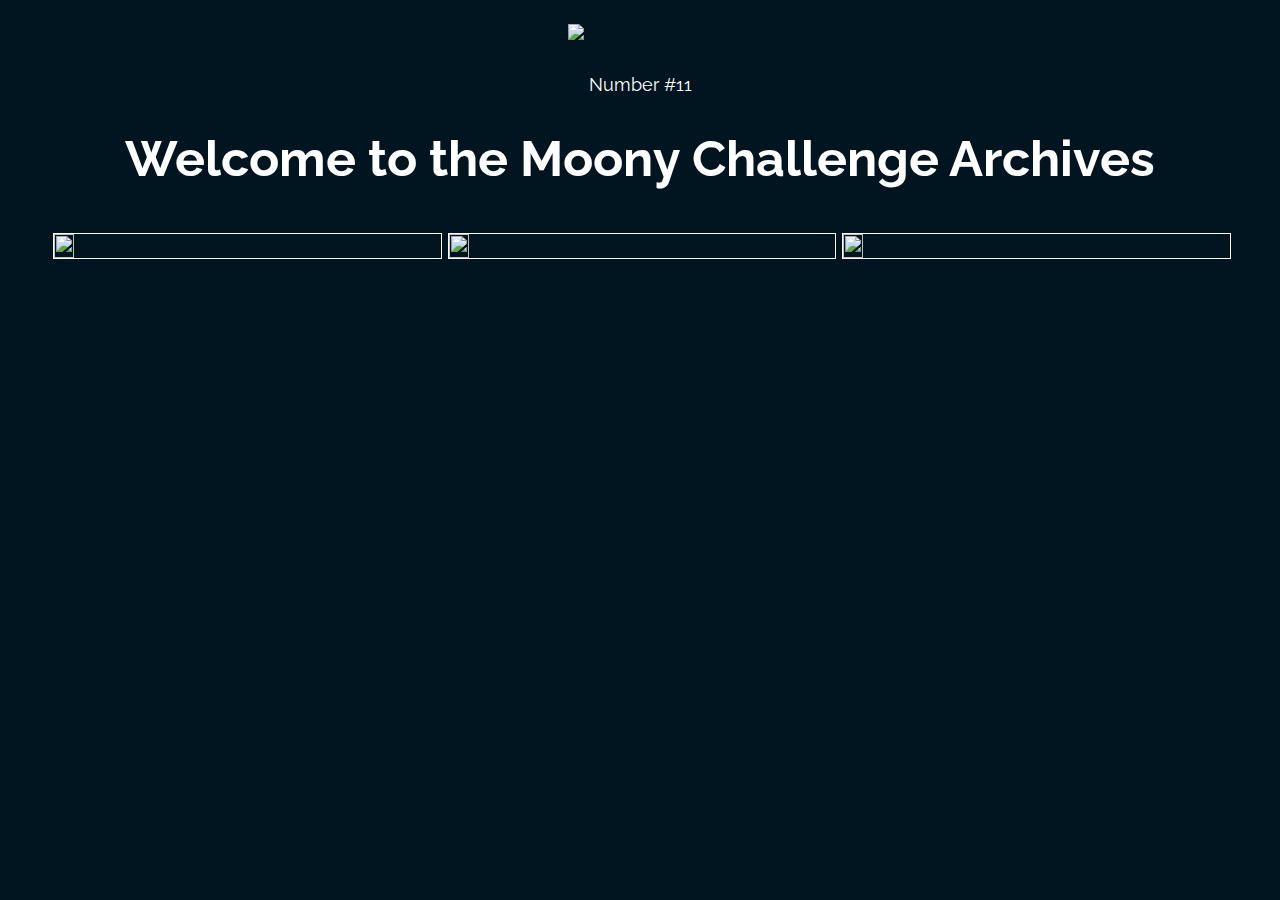
==== index.html @ 06286482 "Add files via upload" ====
<!DOCTYPE html>
<html lang="en">

<head>
    <meta charset="UTF-8">
    <meta name="viewport" content="width=device-width, initial-scale=1.0">
    <title>Moony Challenge Archives</title>
    <link rel="stylesheet" href="assets/css/style.css">
</head>

<body onload="poop()">
    <img id="logo" src="">
    <p id="num"></p>
    <h1 class="header">Welcome to the Moony Challenge Archives</h1>
    <systems>
        <div class="partners partners-container"><a href="/2048.html"><img
                    src="https://cdn.glitch.global/a65741ca-e4a3-4b9c-9f87-1568672f0160/2048.png" style="width: 100%;">
                <div class="partners-overlay">
                    <div class="partners-text"><b>2048 [NES]</b>: Taken Place (March 26th, 2023 - April 9th, 2023)</div>
                </div><br>
            </a>
            <br>
        </div>
        <div class="partners partners-container"><a href="/slope.html"><img
                    src="https://cdn.glitch.global/a65741ca-e4a3-4b9c-9f87-1568672f0160/slope.png" style="width: 100%;">
                <div class="partners-overlay">
                    <div class="partners-text"><b>Slope [HTML5]</b>: Taken Place (November 13th, 2023 - November 30th,
                        2023)</div>
                </div><br>
            </a>
            <br>
        </div>
        <div class="partners partners-container"><a target="_blank" href="https://www.imadejptr.com/"><img
                    src="https://cdn.glitch.global/9c8c96bb-a059-45d7-8b2b-d37ee6083aa6/you2.gif" style="width: 100%;">
                <div class="partners-overlay">
                    <div class="partners-text"><b>Wanna join the leaderboards? Join us on our next moony challenge at
                            imadejptr.com :)</b></div>
                </div><br>
            </a>
            <br>
        </div>
    </systems>

    <script src="assets/js/script.js"></script>
</body>

</html>
---- assets/css/style.css ----
@import url("https://fonts.googleapis.com/css?family=Raleway:400,700,700i");

:root {
    --background: rgb(0, 21, 31);
    --theme: rgb(217, 142, 115);
    --theme-secondary: rgb(160, 97, 75);
    --text: rgb(255, 255, 255);
    --text-secondary: rgb(255, 255, 255);
    --box: 160, 97, 75;
}

body {
    background-color: #00151f;
    color: white;
    scroll-behavior: smooth;
    font-family: "Raleway", sans-serif;
}

#logo {
    width: 145px;
    display: block;
    margin-left: auto;
    margin-right: auto;
    padding: 1em;
}

#num {
    text-align: center;
    font-size: large;
}

.header {
    text-align: center;
    font-size: 50px;
}

.btn span.icon {
    background: url("https://cdn.glitch.global/a65741ca-e4a3-4b9c-9f87-1568672f0160/th3skeleton-d1.jpg") no-repeat;
    float: left;
    width: 10px;
    height: 40px;
}

.partners-container {
    position: relative;
}

.partners-container:hover .partners-overlay {
    opacity: 1;
}

.partners-overlay {
    position: absolute;
    top: 50;
    bottom: 0;
    left: 0;
    right: 0;
    height: 40%;
    width: 100%;
    opacity: 0;
    transition: .3s ease-in;
    background-color: rgba(160, 97, 75, 0.8);
}

@media screen and (max-width: 1350px) {
    .partners-overlay {
        display: none;
    }
}

.partners-text {
    color: white;
    font-size: 16px;
    position: absolute;
    top: 50%;
    left: 50%;
    -webkit-transform: translate(-50%, -50%);
    -ms-transform: translate(-50%, -50%);
    transform: translate(-50%, -50%);
    text-align: center;
    width: 90%;
}

.partners {
    max-height: 500px;
    border: solid 1px white;
    display: flex;
    width: 98%;
    margin: 5px;
}

.partners img {
    width: 50%;
    height: 100%;
    object-fit: cover;
}

systems {
    display: grid;
    grid-template-columns: 1fr 1fr 1fr;
    grid-template-rows: auto;
    margin: 40px;
}

.mclb-list {
    line-height: 75px;
    width: 60%;
    background: #00151f;
    border-radius: .5em;
    padding: .5em;
    height: 75px;
    text-align: center;
    vertical-align: middle;
    font-size: xx-large;
    font-weight: bold;
    margin: 10px;
    border: 2px solid white;
}

.mclb-list img {
    float: left;
    width: 75px;
    border-radius: .5em;
    vertical-align: middle;
    height: fit-content;
    display: inline-flex;
    border: 2px solid white;
}

.mclb-list .mcname {
    float: left;
    position: relative;
    display: block;
    padding-left: 30px;
}

.mclb-list .score {
    float: right;
    position: relative;
    display: block;
    padding-right: 30px;
    padding-left: 30px;
}

#day {
    font-family:system-ui, -apple-system, BlinkMacSystemFont, 'Segoe UI', Roboto, Oxygen, Ubuntu, Cantarell, 'Open Sans', 'Helvetica Neue', sans-serif;
    background-color: #00151f;
    color: azure;
    padding: .5em;
    font-size: larger;
    border: rgb(255, 255, 255) 3px solid;
    border-radius: .5em;
}


#total {
    font-size: large;
    padding: 20px;
    font-weight: bold;
}

.info {
    border-radius: 50px;
    box-shadow: 5px 5px 16px black;
    padding: 24px;
    width: 80%;
    margin: 24px auto;
    height: auto;
    float: inherit;
    background: #c88b3a;
}

.gameinfo {
    padding-left: 1em;
    padding-right: 1em;
    text-align: left;
    font-size: 26px;
    line-height: 2em;

}

.list {
    font-size: 24px;
    color: #ffffff;
    list-style-type: none;
    margin: 0;
    padding: 0;
    text-align: center;
    flex: 1;
  }
  
  .list li {
    box-sizing: border-box;
    display: inline-flex;
    width: 195px;
    padding-right: 12px;
    padding-left: 12px;
    margin-bottom: 24px
  }
  
  .box {
    position: relative;
    display: block;
    color: #ffffff !important;
    padding: 0;
    margin: 0;
    width: 100%;
    min-height: 90px;
    box-shadow: 0 .5rem .9rem rgba(0, 0, 0, .15);
    border-radius: 7px
  }
  
  .list li a:active {
    box-shadow: 0 2px 8px 0 #000000
  }
  
  .box img {
    float: left;
    width: 171px;
    height: 120px;
    object-fit: cover;
    border-radius: 0 0 0 0
  }
  
  .box-title {
    display: block;
    background-color: black;
    padding: 5px;
    text-align: center;
    line-height: 20px;
    font-size: 14px;
    border-radius: 0 0 7px 7px;
    color: #c88b3a;
    text-decoration: none;
    transition: .3s
  }
  
  .box:hover .box-title {
    background-color: #c88b3a;
    color: black;
  }
  
  a.box {
    text-decoration: none
  }
  
  @media(max-width:640px) {
    .list-container {
      flex-direction: column
    }
  }
  
  @media(max-width:500px) {
    .list li {
      width: 50%
    }
  
  }
  
  .badge {
    position: absolute;
    top: 10px;
    background-color: black;
    color: #c88b3a;
    padding-left: 5px;
    padding-right: 5px;
    padding-top: 2px;
    padding-bottom: 2px;
    font-size: 12px;
    border-radius: 0 4px 4px 0;
  }
  
  .plays-span {
    position: absolute;
    top: 100px;
    background-color: black;
    color: #c88b3a;
    padding-left: 5px;
    padding-right: 5px;
    padding-top: 2px;
    padding-bottom: 2px;
    font-size: 12px;
    border-radius: 0 4px 4px 0;
  }

  .list-f {
    font-size: 24px;
    color: #ffffff;
    list-style-type: none;
    margin: 0;
    padding: 0;
    text-align: center;
    flex: 1;
}

.list-f li {
    display: inline-flex;
    width: 195px;
    padding-right: 12px;
    padding-left: 12px;
    margin-bottom: 24px
}

.box-f {
    position: relative;
    display: block;
    color: #ffffff !important;
    padding: 0;
    margin: 0;
    width: 100%;
    min-height: 90px;
    box-shadow: 0 .5rem .9rem rgba(0, 0, 0, .15);
    border-radius: 7px
}

.list-f li a:active {
    box-shadow: 0 2px 8px 0 #000000
}

.box-f img {
    float: left;
    width: 100%;
    height: 160px;
    object-fit: cover;
    border-radius: 7px 7px 0 0
}

.box-title-f {
    display: block;
    background-color: rgb(var(--box));
    padding: 5px;
    text-align: center;
    line-height: 20px;
    font-size: 14px;
    border-radius: 7px 7px 7px 7px;
    color: var(--text);
    text-decoration: none;
    transition: .3s
}

.box-f:hover .box-title-f {
    background-color: var(--text);
    color: rgb(var(--box));
}

a.box-f {
    text-decoration: none
}

@media(max-width:640px) {
    .list-container-f {
        flex-direction: column
    }
}

@media(max-width:500px) {
    .list-f li {
        width: 50%
    }

}

.badge-f {
    position: absolute;
    top: 10px;
    background-color: rgb(var(--box));
    color: var(--text);
    padding-left: 5px;
    padding-right: 5px;
    padding-top: 2px;
    padding-bottom: 2px;
    font-size: 12px;
    border-radius: 0 4px 4px 0;
}

.f-badge-f {
    font-family: 'Source Code Pro', monospace;
    background-color: rgb(var(--box));
    color: var(--text-secondary);
    padding: 5px;
    border-radius: 7px;
    list-style: none;
}
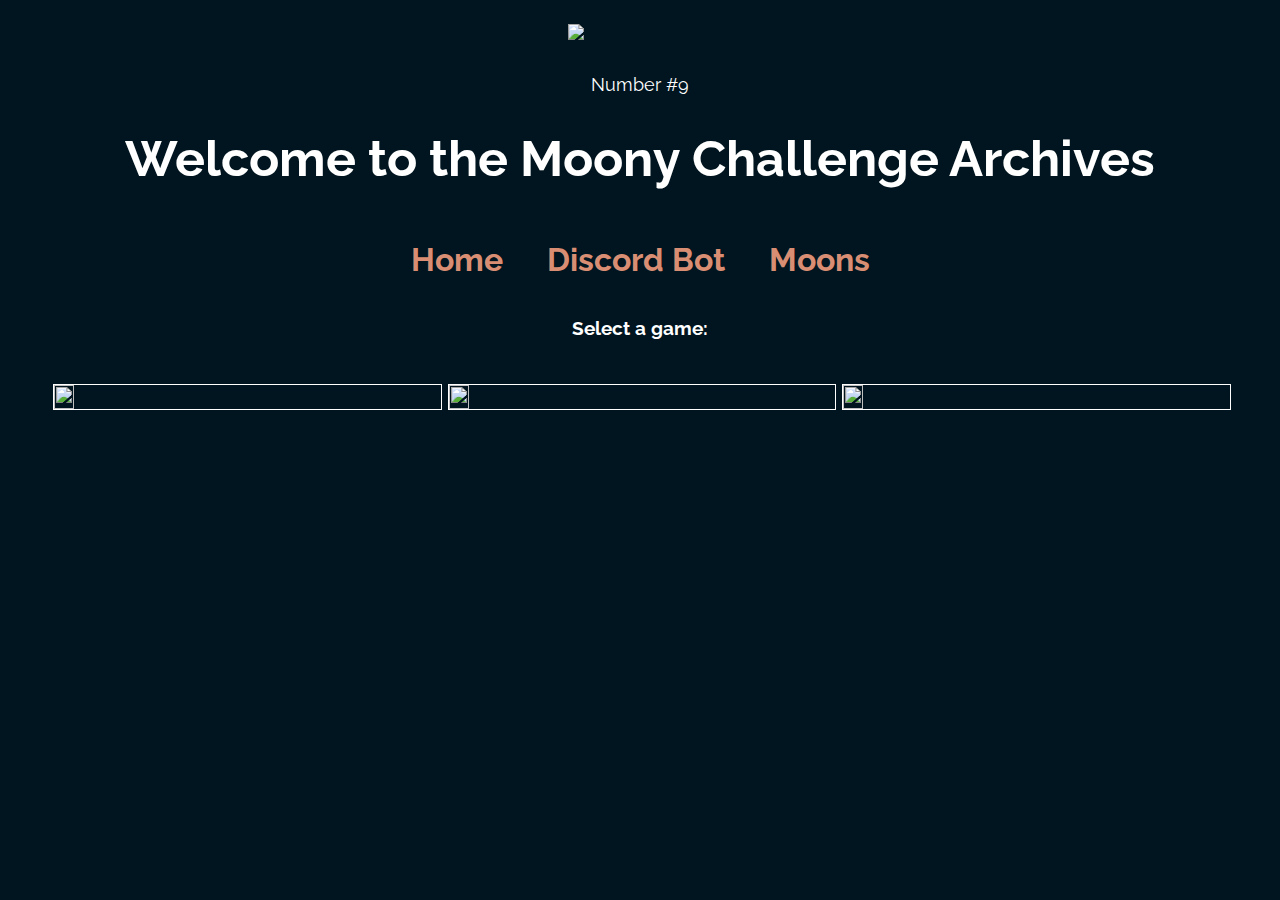
==== commit 4721c508: "Add files via upload" ====
--- a/index.html
+++ b/index.html
@@ -12,6 +12,12 @@
     <img id="logo" src="">
     <p id="num"></p>
     <h1 class="header">Welcome to the Moony Challenge Archives</h1>
+    <ul id="nav">
+        <li><a href="/">Home</a></li>
+        <li><a href="/discord.html">Discord Bot</a></li>
+        <li><a href="/moons.html">Moons</a></li>
+    </ul>
+    <h3 class="header h3">Select a game:</h3>
     <systems>
         <div class="partners partners-container"><a href="/2048.html"><img
                     src="https://cdn.glitch.global/a65741ca-e4a3-4b9c-9f87-1568672f0160/2048.png" style="width: 100%;">
--- a/assets/css/style.css
+++ b/assets/css/style.css
@@ -380,4 +380,34 @@
     padding: 5px;
     border-radius: 7px;
     list-style: none;
+}
+
+#nav {
+    list-style: none;
+    margin: 0;
+    padding: 0;
+    text-align: center;
+}
+
+#nav li {
+    display: inline;
+}
+
+#nav a {
+    display: inline-block;
+    padding: 20px;
+    color: var(--theme);
+    text-decoration: none;
+    font-weight: bold;
+    transition: 0.2s;
+    font-size: xx-large;
+    border-radius: 10px;
+}
+
+#nav a:hover {
+    color: var(--text);
+}
+
+.h3 {
+    font-size: larger;
 }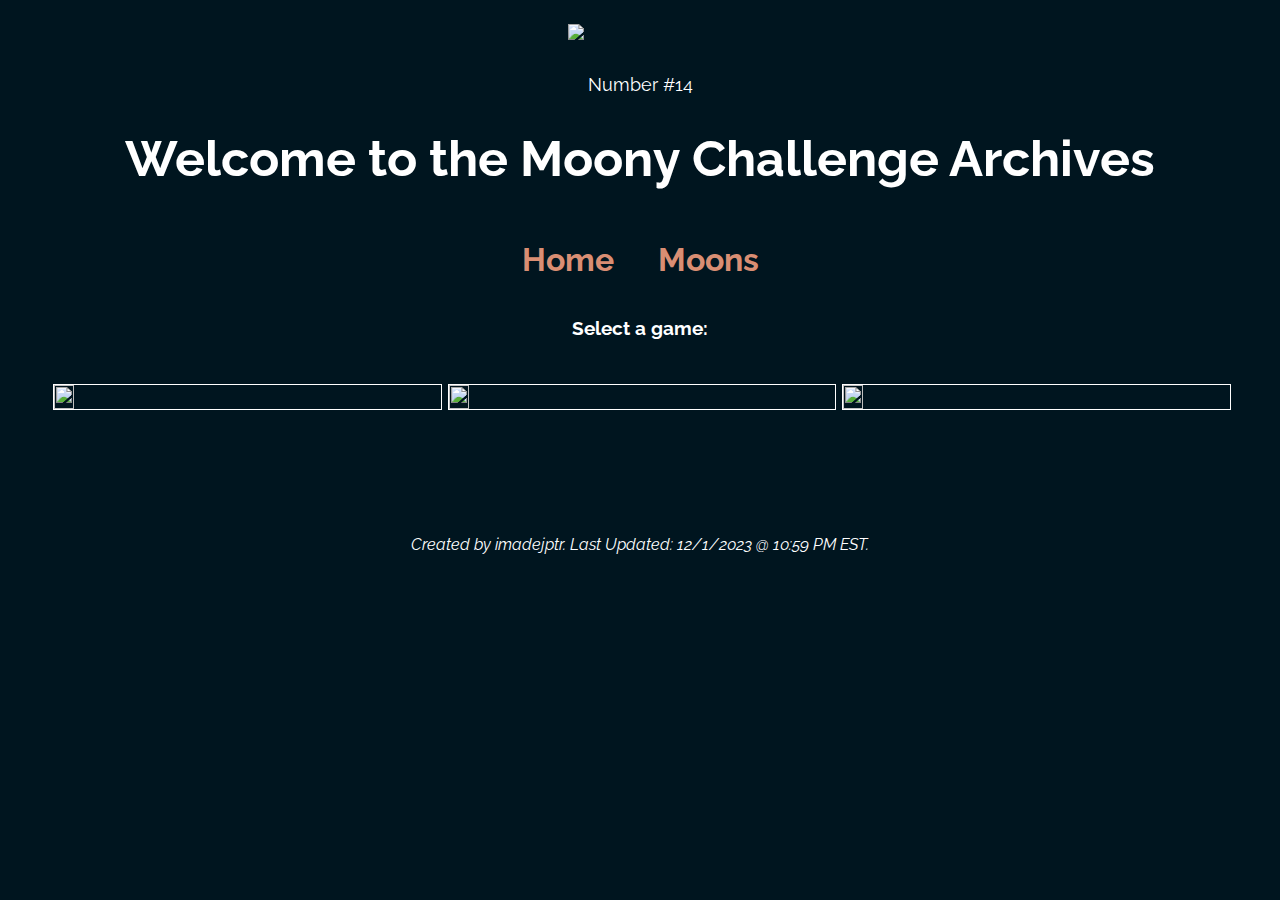
==== commit 270dab60: "Add files via upload" ====
--- a/index.html
+++ b/index.html
@@ -6,6 +6,7 @@
     <meta name="viewport" content="width=device-width, initial-scale=1.0">
     <title>Moony Challenge Archives</title>
     <link rel="stylesheet" href="assets/css/style.css">
+    <link rel="shortcut icon" type="image/x-icon" href="https://cdn.glitch.me/a65741ca-e4a3-4b9c-9f87-1568672f0160/dmoon-1.png">
 </head>
 
 <body onload="poop()">
@@ -14,7 +15,6 @@
     <h1 class="header">Welcome to the Moony Challenge Archives</h1>
     <ul id="nav">
         <li><a href="/">Home</a></li>
-        <li><a href="/discord.html">Discord Bot</a></li>
         <li><a href="/moons.html">Moons</a></li>
     </ul>
     <h3 class="header h3">Select a game:</h3>
@@ -47,6 +47,10 @@
         </div>
     </systems>
 
+    <footer>
+        Created by imadejptr. Last Updated: 12/1/2023 @ 10:59 PM EST.
+    </footer>
+
     <script src="assets/js/script.js"></script>
 </body>
 
--- a/assets/css/style.css
+++ b/assets/css/style.css
@@ -410,4 +410,56 @@
 
 .h3 {
     font-size: larger;
+}
+
+#moon_img {
+    width: 345px;
+    display: block;
+    margin-left: auto;
+    margin-right: auto;
+    padding: 2em;
+    background-color: #bec83a;
+    border: #000000 7px solid;
+    border-radius: 1em;
+}
+
+#moon_desc {
+    width: 69%;
+}
+
+#moon_ext {
+    font-size: large;
+    margin: 1em;
+}
+
+#moon_ext img {
+    width: 30%;
+}
+
+#moon_ext p {
+    font-size: smaller;
+}
+
+footer {
+    text-align: center;
+    padding: 5em;
+    font-style: italic;
+}
+
+.yt {
+    background-color: #FF0000;
+    color: white;
+    padding: .5em;
+    text-decoration: none;
+    border-radius: 1em;
+    transition: 0.2s;
+}
+
+.yt:hover {
+    background-color: white;
+    color: #961dd1;
+}
+
+.dbot:hover {
+    color: red;
 }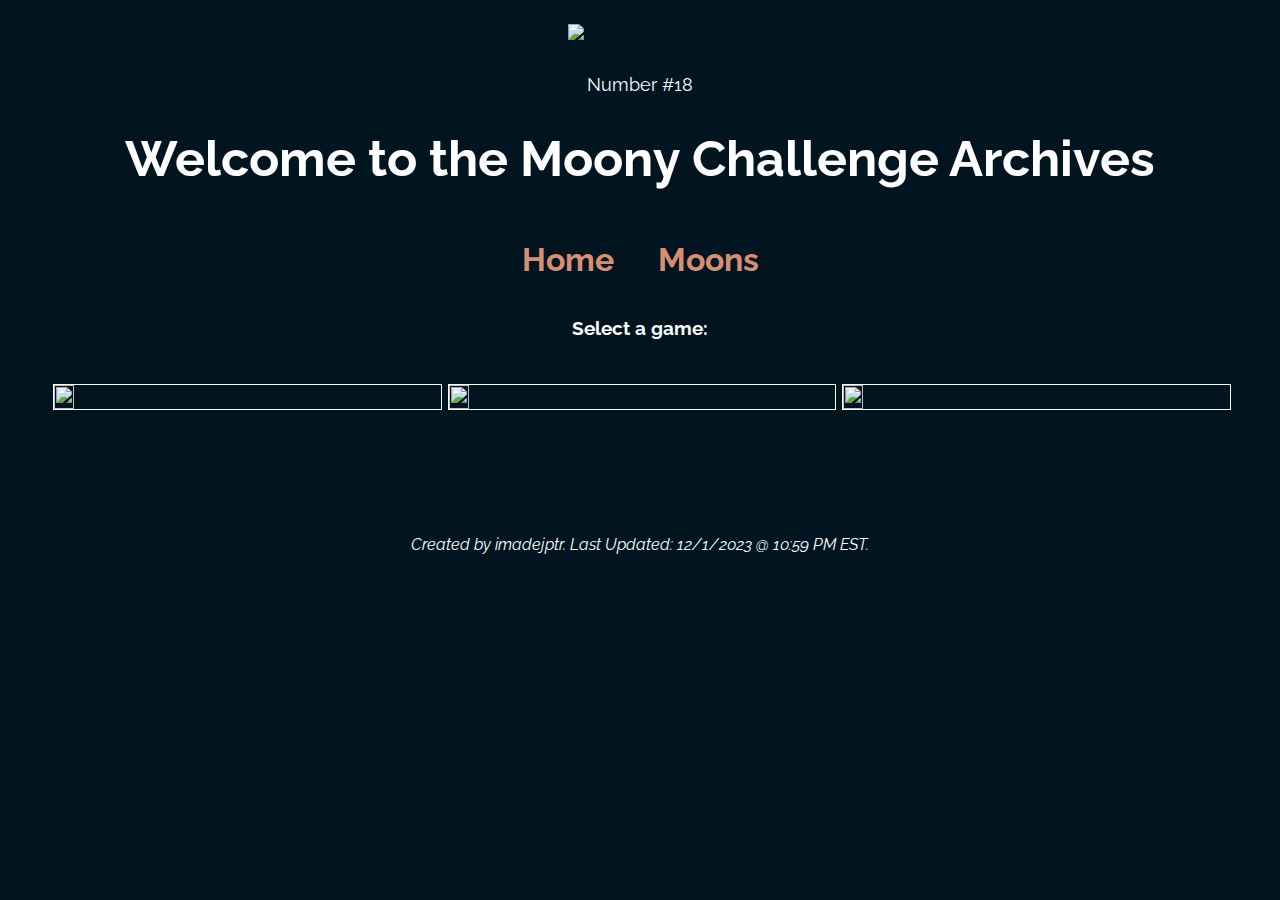
==== commit 60ae1aac: "Update index.html" ====
--- a/index.html
+++ b/index.html
@@ -14,12 +14,12 @@
     <p id="num"></p>
     <h1 class="header">Welcome to the Moony Challenge Archives</h1>
     <ul id="nav">
-        <li><a href="/">Home</a></li>
-        <li><a href="/moons.html">Moons</a></li>
+        <li><a href="https://imadejptr.github.io/mcarchive/">Home</a></li>
+        <li><a href="https://imadejptr.github.io/mcarchive/moons.html">Moons</a></li>
     </ul>
     <h3 class="header h3">Select a game:</h3>
     <systems>
-        <div class="partners partners-container"><a href="/2048.html"><img
+        <div class="partners partners-container"><a href="https://imadejptr.github.io/mcarchive/2048.html"><img
                     src="https://cdn.glitch.global/a65741ca-e4a3-4b9c-9f87-1568672f0160/2048.png" style="width: 100%;">
                 <div class="partners-overlay">
                     <div class="partners-text"><b>2048 [NES]</b>: Taken Place (March 26th, 2023 - April 9th, 2023)</div>
@@ -27,7 +27,7 @@
             </a>
             <br>
         </div>
-        <div class="partners partners-container"><a href="/slope.html"><img
+        <div class="partners partners-container"><a href="https://imadejptr.github.io/mcarchive/slope.html"><img
                     src="https://cdn.glitch.global/a65741ca-e4a3-4b9c-9f87-1568672f0160/slope.png" style="width: 100%;">
                 <div class="partners-overlay">
                     <div class="partners-text"><b>Slope [HTML5]</b>: Taken Place (November 13th, 2023 - November 30th,
@@ -54,4 +54,4 @@
     <script src="assets/js/script.js"></script>
 </body>
 
-</html>+</html>
